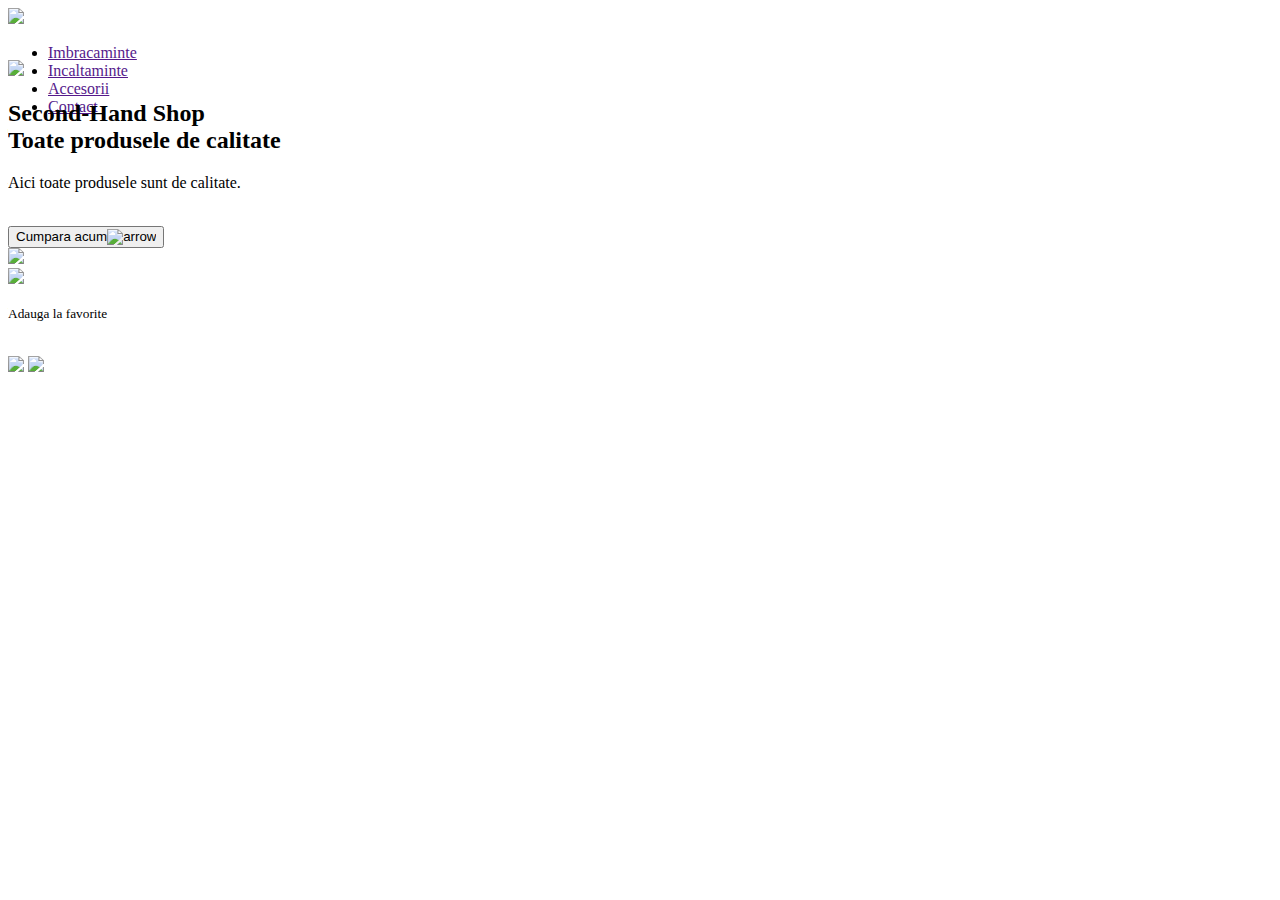
==== Acasa.html @ 621e8dbe "Add files via upload" ====
<!DOCTYPE html>
<html lang="en" dir="ltr">
  <head>
    <meta charset="utf-8">
    <link href="styles.css" rel="stylesheet" type="text/css">
    <meta name="viewport" content="width=device-width, initial-scale=1.0">
    <title>Second-Hand Shop</title>
  </head>
  <body>
   <div class="container">
     <div class="navbar">
       <img src="Imagini/logo.jpg" class="logo">
       <nav>
         <ul id="menuList">
           <li><a href="">Imbracaminte</a></li>
           <li><a href="">Incaltaminte</a></li>
           <li><a href="">Accesorii</a></li>
           <li><a href="">Contact</a></li>
         </ul>
       </nav>
       <img src="Imagini/menu.png" class="menu-icon" onclick="togglemenu()">
 </div>
    <div class="row">
      <div class="col-1">
        <h2>Second-Hand Shop<br>Toate produsele de calitate</h2>
        <p>Aici toate produsele sunt de calitate.<br></p>
        <br><button type="button">Cumpara acum<img src="Imagini/arrow.png" alt="arrow">
        </button>
      </div>
        <div class="col-2">
            <img src="Imagini/controller.png" class="fundal">
            <div class="colorbox"></div>
            <div class="add-btn">
              <img src="Imagini/add.png">
              <p><small>Adauga la favorite</small></p>

            </div>
          </div>


    </div>
    <br>
    <div class="social-links">
      <img src="Imagini/fb.png">
      <img src="Imagini/ig.png">

    </div>

   </div>
   <script>
   var menuList = document.getElementById("menuList");
   menuList.style.maxHeight = "0px";
   function togglemenu(){
     if(menuList.style.maxHeight == "0px")
     {
       menuList.style.maxHeight = "130px";
     }
     else{
       menuList.style.maxHeight = "0px";
     }
   }
   </script>
  </body>
</html>
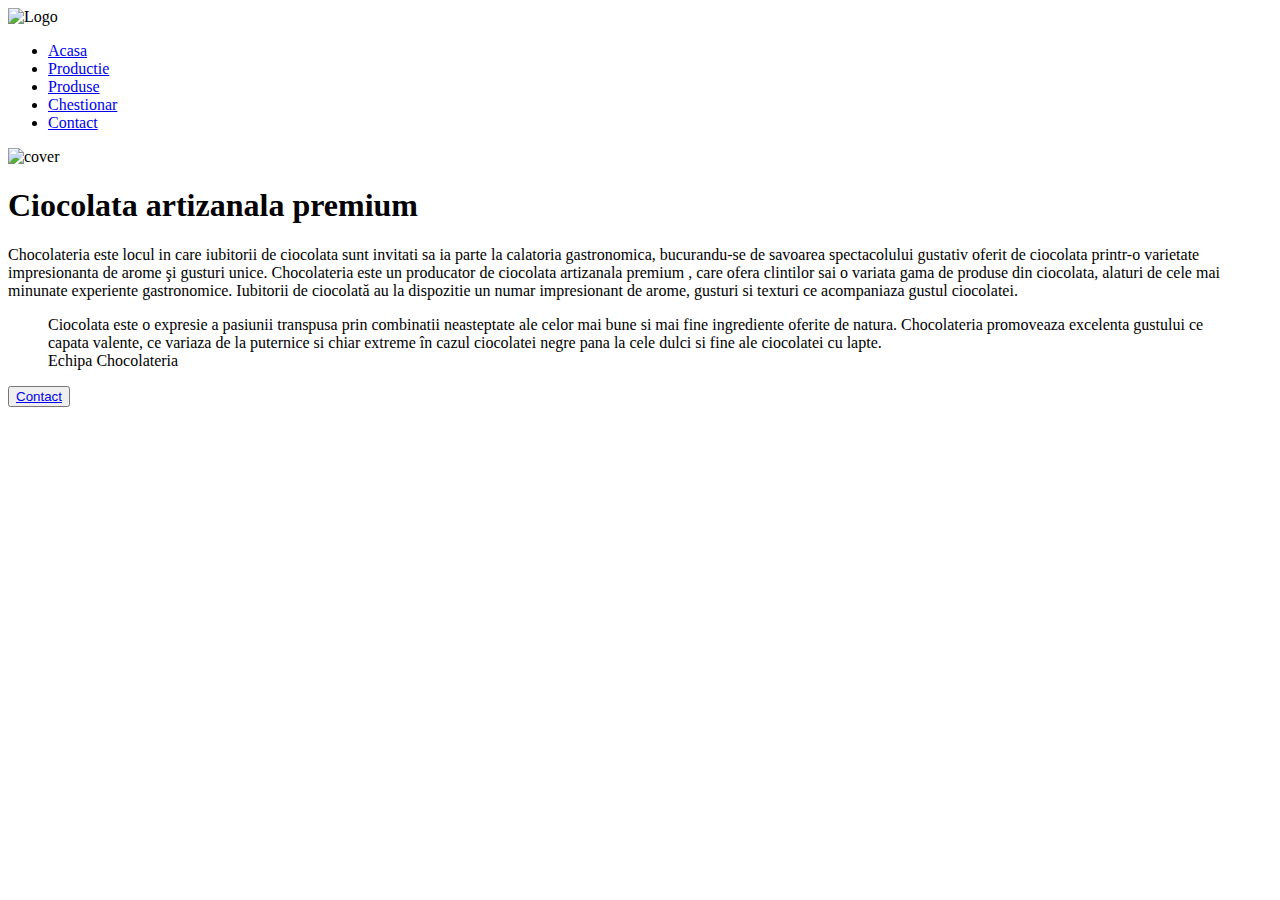
==== commit 92bd27b9: "Add files via upload" ====
--- a/Acasa.html
+++ b/Acasa.html
@@ -1,64 +1,40 @@
 <!DOCTYPE html>
 <html lang="en" dir="ltr">
   <head>
+    <title>Acasa</title>
     <meta charset="utf-8">
+    <meta name="viewport" content="width=device-width, initial-scale=1.0">
+    <link href="https://fonts.googleapis.com/css2?family=Dancing+Script&family=Dosis:wght@200&family=Montserrat:wght@100&family=Sacramento&display=swap" rel="stylesheet">
     <link href="styles.css" rel="stylesheet" type="text/css">
-    <meta name="viewport" content="width=device-width, initial-scale=1.0">
-    <title>Second-Hand Shop</title>
-  </head>
-  <body>
-   <div class="container">
-     <div class="navbar">
-       <img src="Imagini/logo.jpg" class="logo">
-       <nav>
-         <ul id="menuList">
-           <li><a href="">Imbracaminte</a></li>
-           <li><a href="">Incaltaminte</a></li>
-           <li><a href="">Accesorii</a></li>
-           <li><a href="">Contact</a></li>
-         </ul>
-       </nav>
-       <img src="Imagini/menu.png" class="menu-icon" onclick="togglemenu()">
- </div>
-    <div class="row">
-      <div class="col-1">
-        <h2>Second-Hand Shop<br>Toate produsele de calitate</h2>
-        <p>Aici toate produsele sunt de calitate.<br></p>
-        <br><button type="button">Cumpara acum<img src="Imagini/arrow.png" alt="arrow">
-        </button>
-      </div>
-        <div class="col-2">
-            <img src="Imagini/controller.png" class="fundal">
-            <div class="colorbox"></div>
-            <div class="add-btn">
-              <img src="Imagini/add.png">
-              <p><small>Adauga la favorite</small></p>
-
-            </div>
-          </div>
 
 
+  </head>
+
+  <body>
+    <img src="Imagini/logo.jpg" alt="Logo" width="200px">
+    <div class="meniu">
+        <nav>
+          <ul>
+            <li><a href="Acasa.html">Acasa</a></li>
+            <li><a href="Productie.html">Productie</a></li>
+            <li><a href="Produse.html">Produse</a></li>
+            <li><a href="Chestionar.html">Chestionar</a></li>
+            <li><a href="Contact.html">Contact</a></li>
+          </ul>
+        </nav>
     </div>
-    <br>
-    <div class="social-links">
-      <img src="Imagini/fb.png">
-      <img src="Imagini/ig.png">
-
-    </div>
-
-   </div>
-   <script>
-   var menuList = document.getElementById("menuList");
-   menuList.style.maxHeight = "0px";
-   function togglemenu(){
-     if(menuList.style.maxHeight == "0px")
-     {
-       menuList.style.maxHeight = "130px";
-     }
-     else{
-       menuList.style.maxHeight = "0px";
-     }
-   }
-   </script>
+    <img class="cover" src="Imagini/cover.jpg" alt="cover" width="1100px" height="300px">
+    <h1>Ciocolata artizanala premium</h1>
+  <p class="descriere">Chocolateria este locul in care iubitorii de ciocolata sunt invitati sa ia parte la calatoria gastronomica, bucurandu-se de savoarea spectacolului gustativ oferit de ciocolata printr-o varietate impresionanta  de arome şi gusturi unice.
+    Chocolateria este un producator  de ciocolata artizanala premium , care ofera clintilor sai o variata gama de produse din ciocolata, alaturi de cele mai minunate experiente gastronomice.
+    Iubitorii de ciocolată au la dispozitie un numar impresionant de arome, gusturi si texturi ce acompaniaza gustul ciocolatei.</p>
+<aside>
+  <blockquote class="aside">
+     Ciocolata este o expresie a pasiunii transpusa prin combinatii neasteptate ale celor mai bune si mai fine ingrediente oferite de natura.
+     Chocolateria promoveaza excelenta gustului ce capata valente, ce variaza de la puternice si chiar extreme în cazul ciocolatei negre pana la cele dulci si fine ale ciocolatei cu lapte. <br>
+     Echipa Chocolateria
+      </blockquote>
+     </aside>
+     <button class="buton"><a href="Contact.html">Contact</a></button>
   </body>
 </html>
